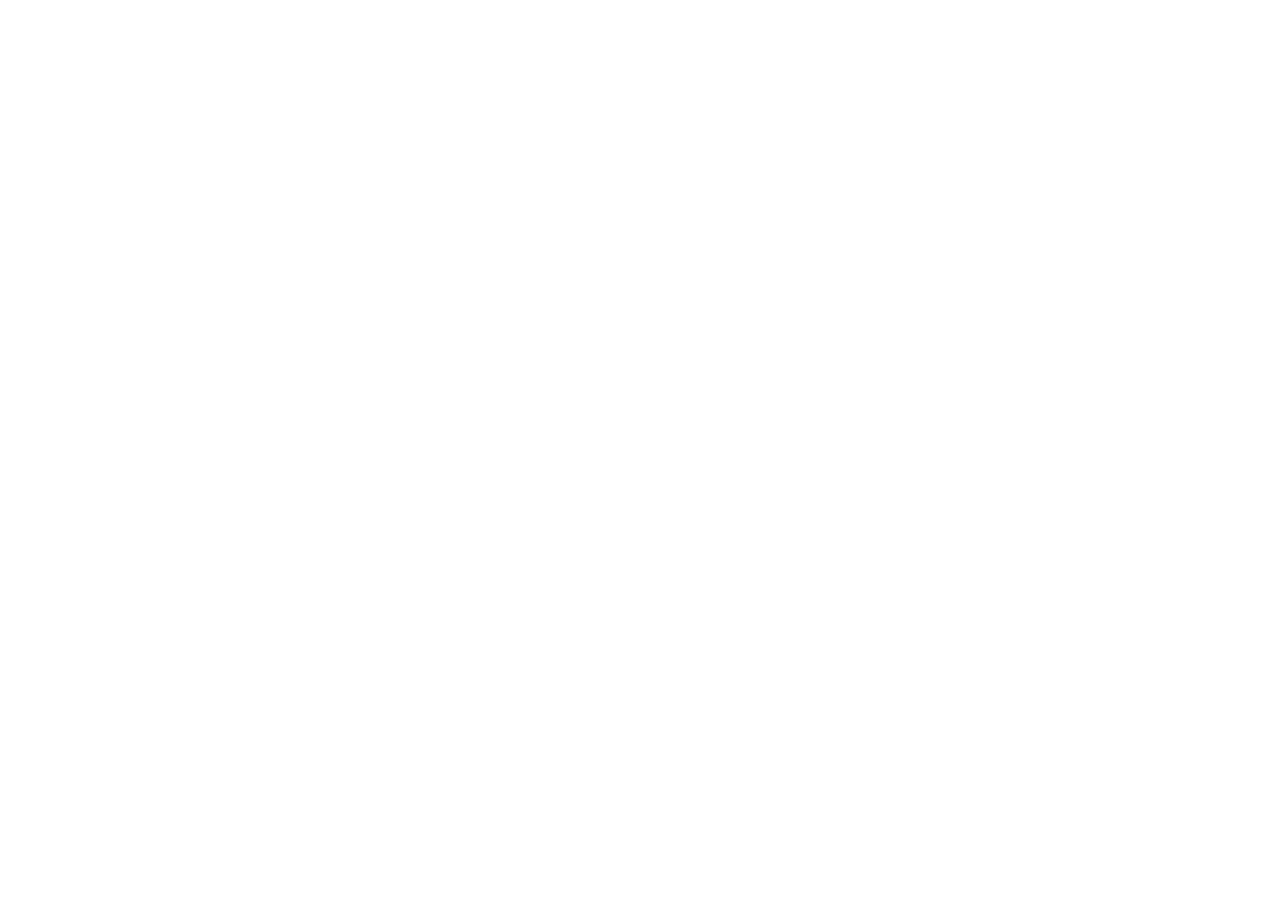
==== projects/clutter/index.html @ 0ae1944e "Update index.html" ====
<!DOCTYPE html>
<html>
  <head>
    <title>Clutter</title>
    <link rel="css" src="clutter.css">
    <link rel="icon" src="clutter-favicon.svg">
  </head>
  <body>
    <script src=nav.js></script> <!-- navigation bar -->
  </body>
</html>
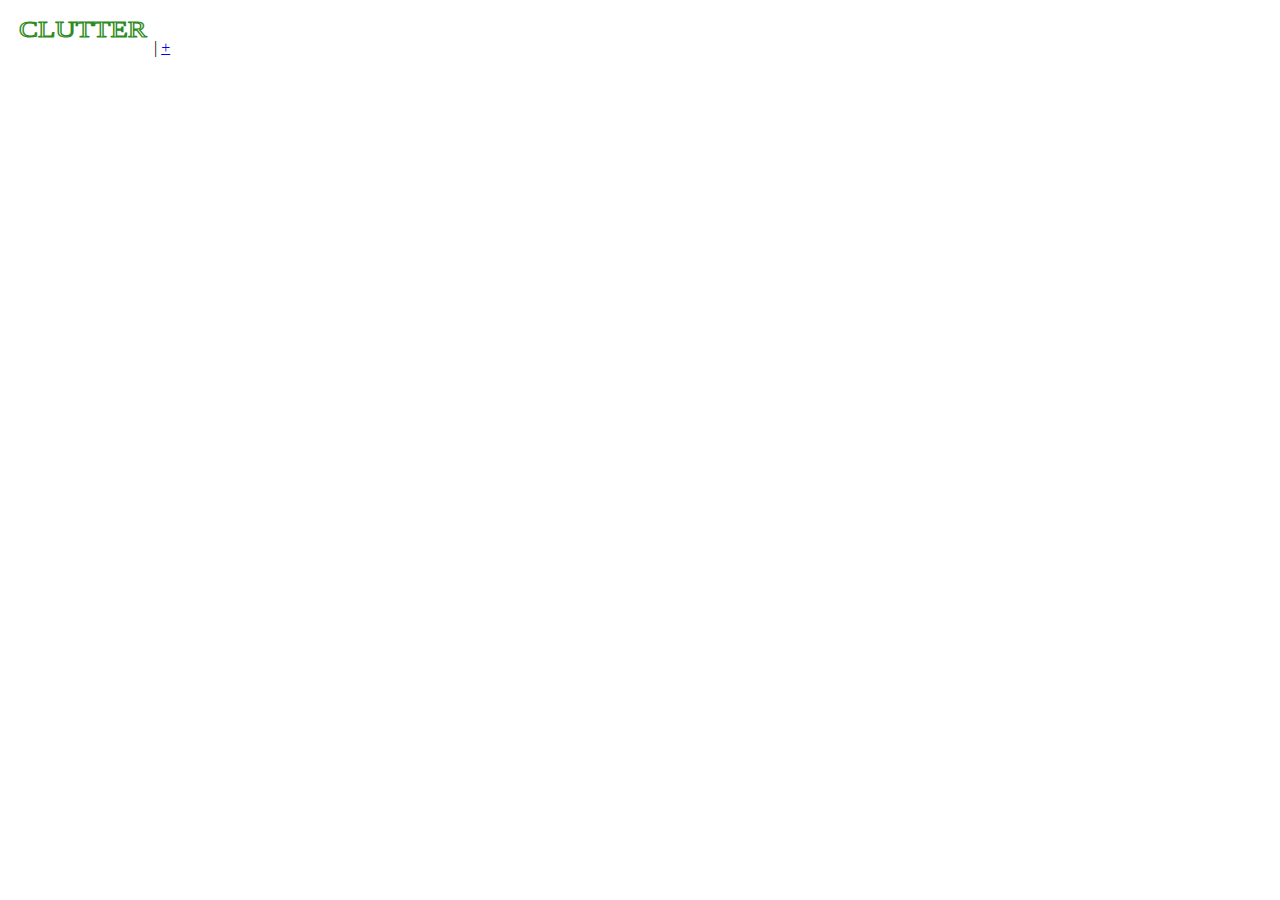
==== commit 4d9ec769: "Update index.html" ====
--- a/projects/clutter/index.html
+++ b/projects/clutter/index.html
@@ -2,8 +2,8 @@
 <html>
   <head>
     <title>Clutter</title>
-    <link rel="css" src="clutter.css">
-    <link rel="icon" src="clutter-favicon.svg">
+    <link rel="css" href="clutter.css">
+    <link rel="icon" href="clutter-favicon.svg">
   </head>
   <body>
     <script src=nav.js></script> <!-- navigation bar -->
--- a/projects/clutter/clutter.css
+++ b/projects/clutter/clutter.css
@@ -0,0 +1,10 @@
+.navbar {
+  background-color: #00A000;
+  color: #FFFFFF;
+  padding: 0px;
+}
+
+body {
+  user-select: none;
+  font-family: Tahoma, sans-serif;
+}
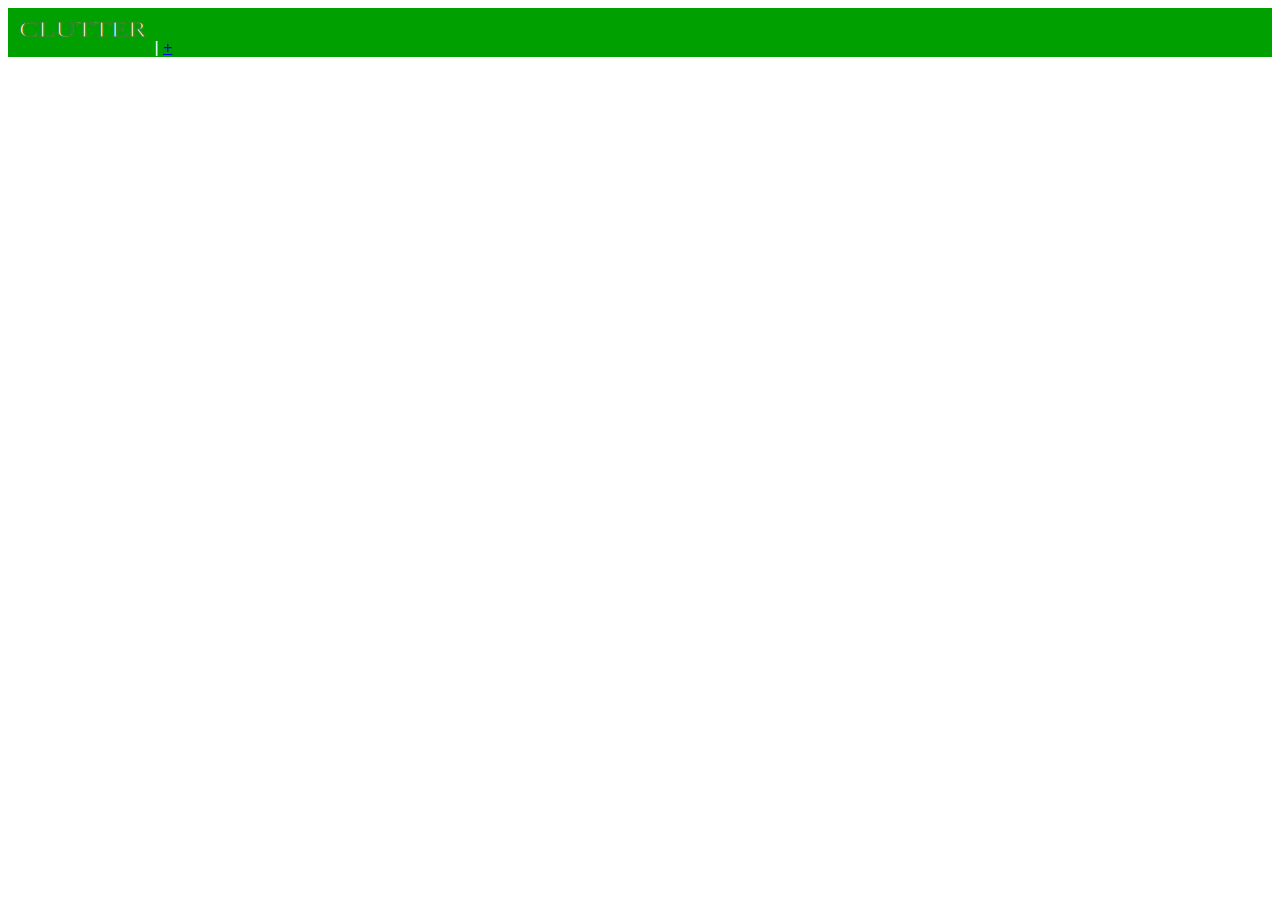
==== commit 5f568838: "Update index.html" ====
--- a/projects/clutter/index.html
+++ b/projects/clutter/index.html
@@ -2,7 +2,7 @@
 <html>
   <head>
     <title>Clutter</title>
-    <link rel="css" href="clutter.css">
+    <link rel="stylesheet" href="clutter.css">
     <link rel="icon" href="clutter-favicon.svg">
   </head>
   <body>
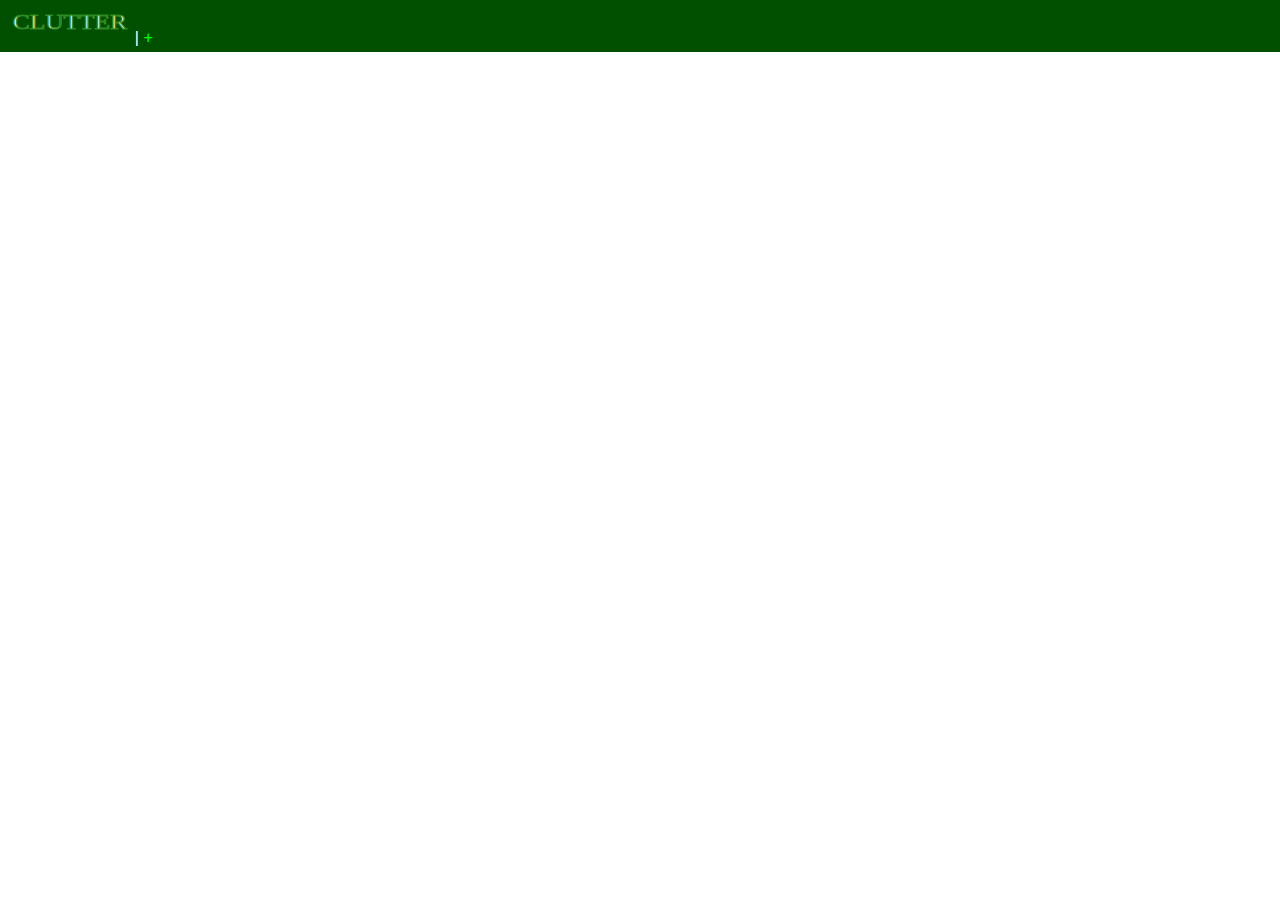
==== commit e0e86db6: "Update index.html" ====
--- a/projects/clutter/index.html
+++ b/projects/clutter/index.html
@@ -2,7 +2,7 @@
 <html>
   <head>
     <title>Clutter</title>
-    <link rel="stylesheet" href="clutter.css">
+    <link rel="stylesheet" href="clutter.css" height=20px width=20px>
     <link rel="icon" href="clutter-favicon.svg">
   </head>
   <body>
--- a/projects/clutter/clutter.css
+++ b/projects/clutter/clutter.css
@@ -1,7 +1,18 @@
 .navbar {
-  background-color: #00A000;
-  color: #FFFFFF;
-  padding: 0px;
+  background-color: #005000;
+  color: #FFF;
+  padding: 5px;
+  margin: -10px;
+}
+
+a, a.visited {
+  color: #00FF00;
+  text-decoration: none;
+  text-weight: bold;
+}
+
+.navbar.a {
+  color: #EEE;
 }
 
 body {
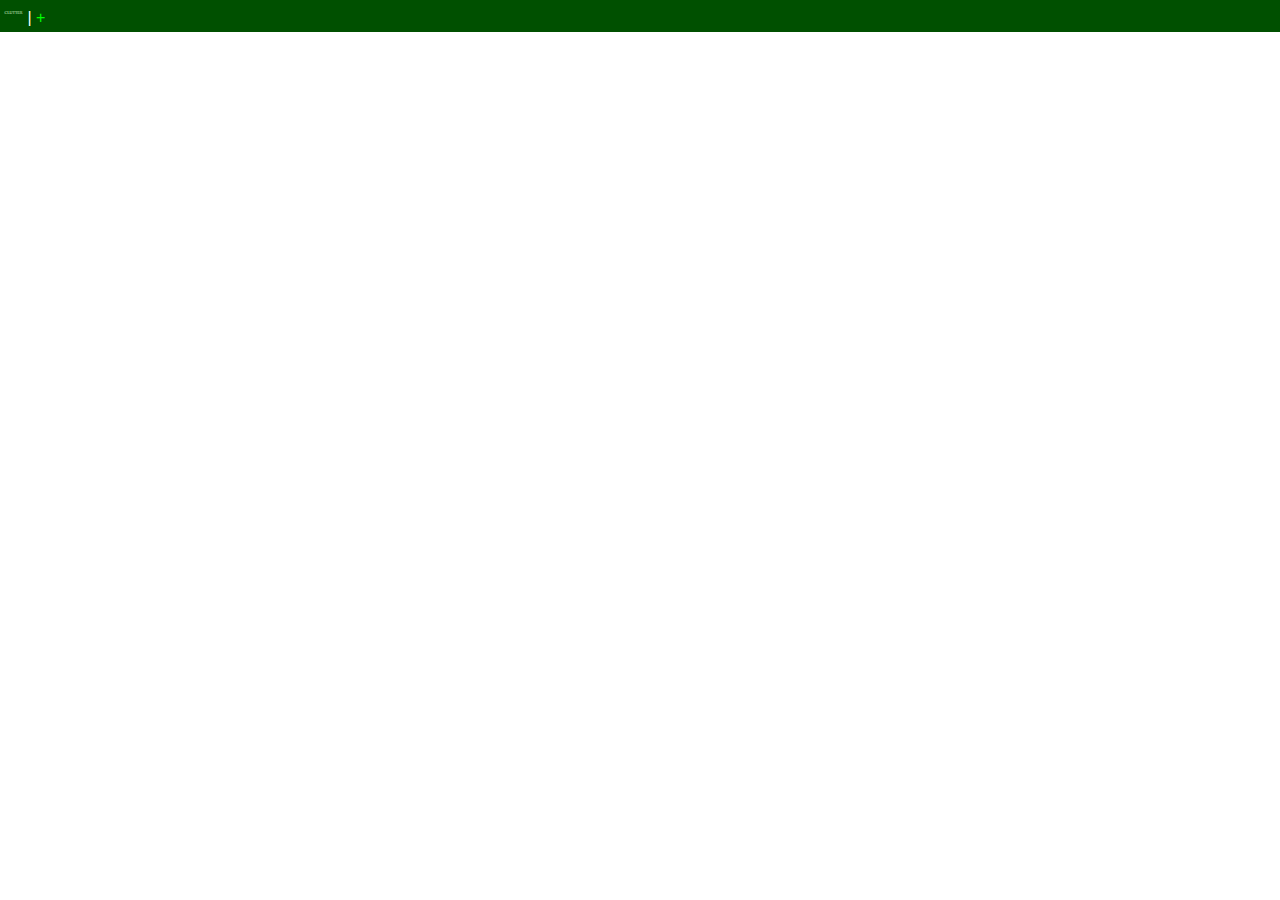
==== commit 4922ee09: "Update index.html" ====
--- a/projects/clutter/index.html
+++ b/projects/clutter/index.html
@@ -2,7 +2,7 @@
 <html>
   <head>
     <title>Clutter</title>
-    <link rel="stylesheet" href="clutter.css" height=20px width=20px>
+    <link rel="stylesheet" href="clutter.css">
     <link rel="icon" href="clutter-favicon.svg">
   </head>
   <body>
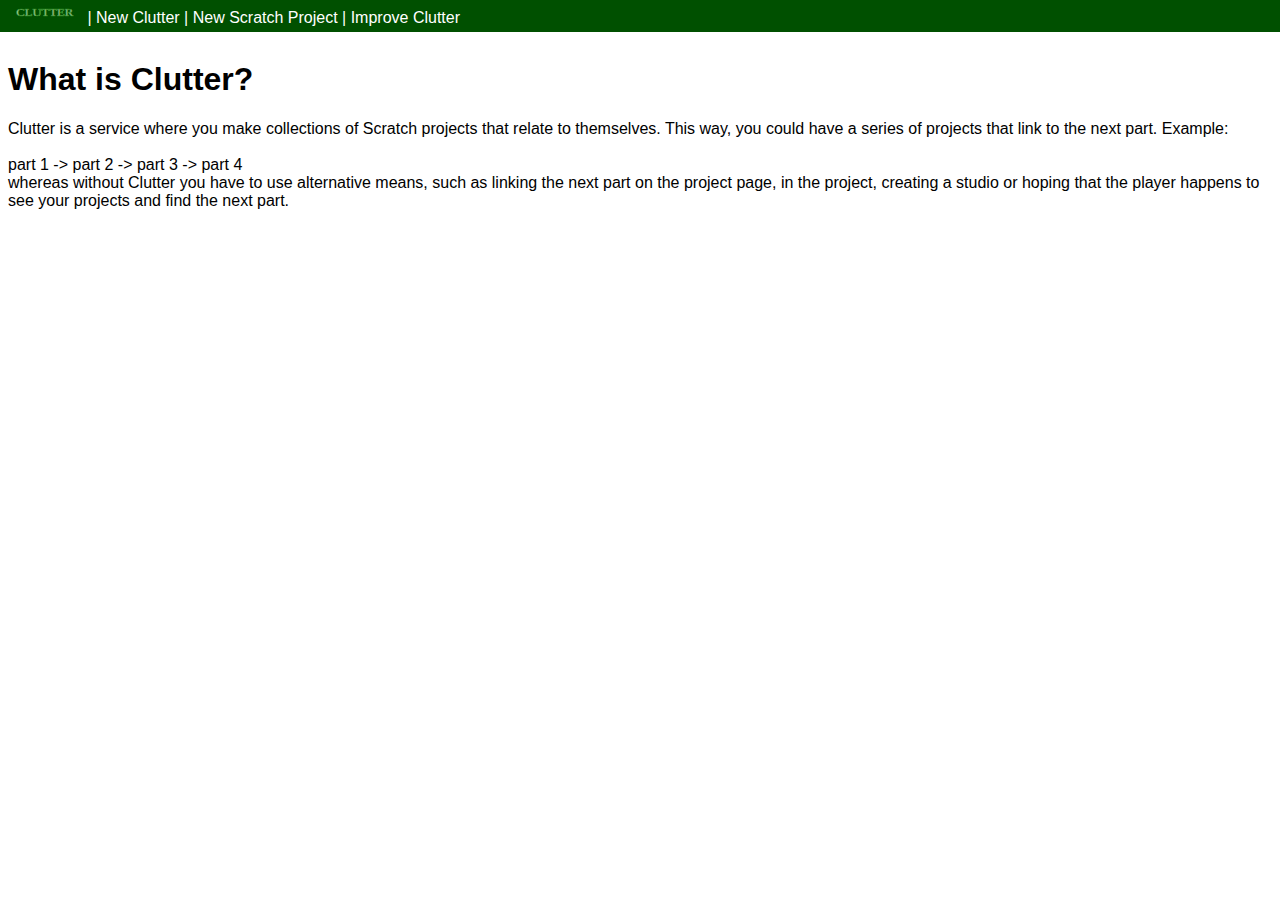
==== commit 00628587: "Update index.html" ====
--- a/projects/clutter/index.html
+++ b/projects/clutter/index.html
@@ -7,5 +7,11 @@
   </head>
   <body>
     <script src=nav.js></script> <!-- navigation bar -->
+    <h1>What is Clutter?</h1>
+    Clutter is a service where you make collections of Scratch projects that relate to themselves. This way, you could have a series
+    of projects that link to the next part. Example:<br><br>
+    part 1 -> part 2 -> part 3 -> part 4 <br>
+    whereas without Clutter you have to use alternative means, such as linking the next part on the project page, in the project,
+    creating a studio or hoping that the player happens to see your projects and find the next part.
   </body>
 </html>
--- a/projects/clutter/clutter.css
+++ b/projects/clutter/clutter.css
@@ -6,13 +6,9 @@
 }
 
 a, a.visited {
-  color: #00FF00;
+  color: #FFF;
   text-decoration: none;
   text-weight: bold;
-}
-
-.navbar.a {
-  color: #EEE;
 }
 
 body {
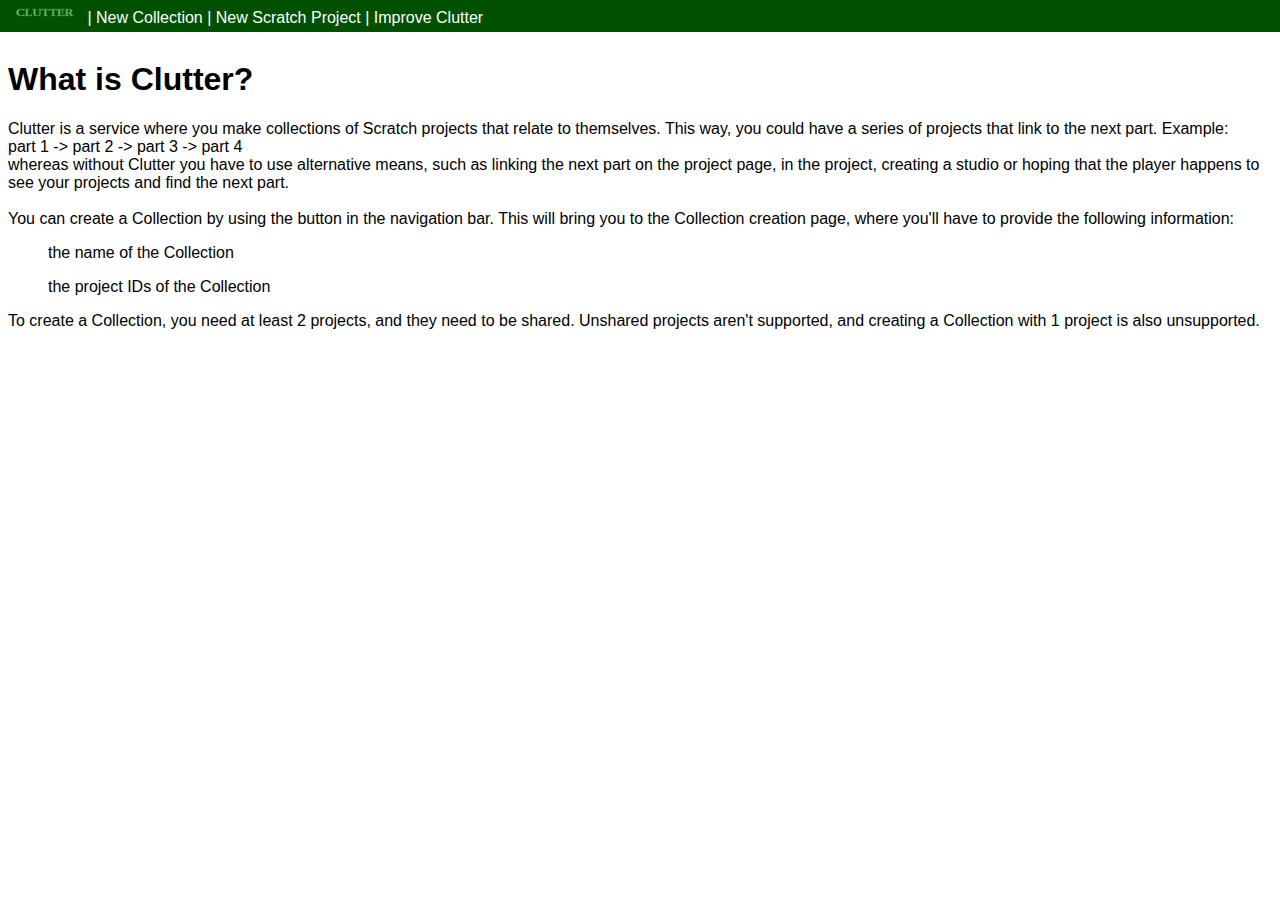
==== commit 4df61ac8: "Update index.html" ====
--- a/projects/clutter/index.html
+++ b/projects/clutter/index.html
@@ -9,9 +9,18 @@
     <script src=nav.js></script> <!-- navigation bar -->
     <h1>What is Clutter?</h1>
     Clutter is a service where you make collections of Scratch projects that relate to themselves. This way, you could have a series
-    of projects that link to the next part. Example:<br><br>
+    of projects that link to the next part. Example:<br>
     part 1 -> part 2 -> part 3 -> part 4 <br>
     whereas without Clutter you have to use alternative means, such as linking the next part on the project page, in the project,
-    creating a studio or hoping that the player happens to see your projects and find the next part.
+    creating a studio or hoping that the player happens to see your projects and find the next part.<br><br>
+
+    You can create a Collection by using the button in the navigation bar. This will bring you to the Collection creation page,
+    where you'll have to provide the following information:<br>
+    <li>
+      <ul>the name of the Collection</ul>
+      <ul>the project IDs of the Collection</ul>
+    </li>
+    To create a Collection, you need at least 2 projects, and they need to be shared. Unshared projects aren't supported,
+    and creating a Collection with 1 project is also unsupported.
   </body>
 </html>
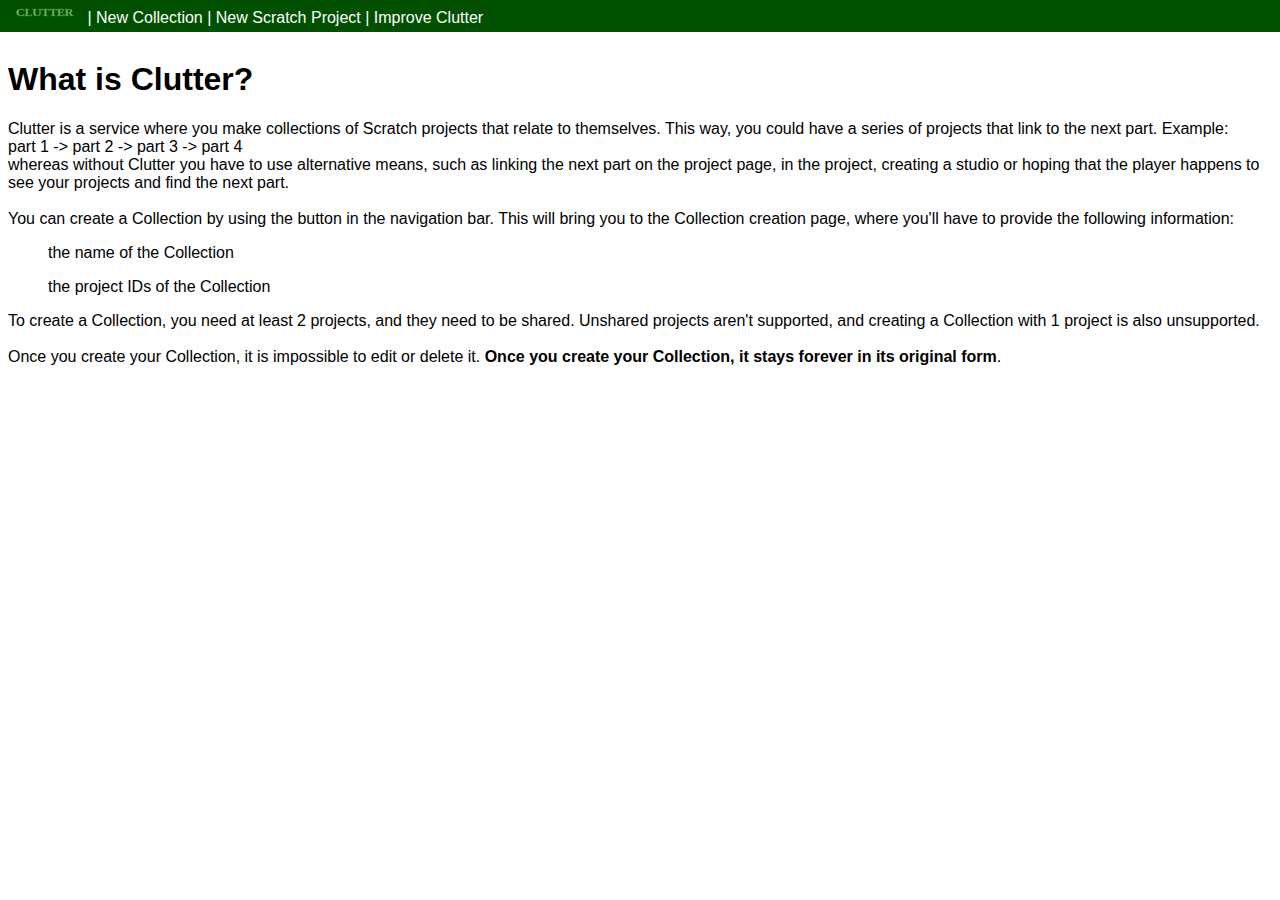
==== commit 46812b77: "Update index.html" ====
--- a/projects/clutter/index.html
+++ b/projects/clutter/index.html
@@ -21,6 +21,9 @@
       <ul>the project IDs of the Collection</ul>
     </li>
     To create a Collection, you need at least 2 projects, and they need to be shared. Unshared projects aren't supported,
-    and creating a Collection with 1 project is also unsupported.
+    and creating a Collection with 1 project is also unsupported.<br><br>
+
+    Once you create your Collection, it is impossible to edit or delete it. <b>Once you create your Collection, it stays forever 
+    in its original form</b>.
   </body>
 </html>
